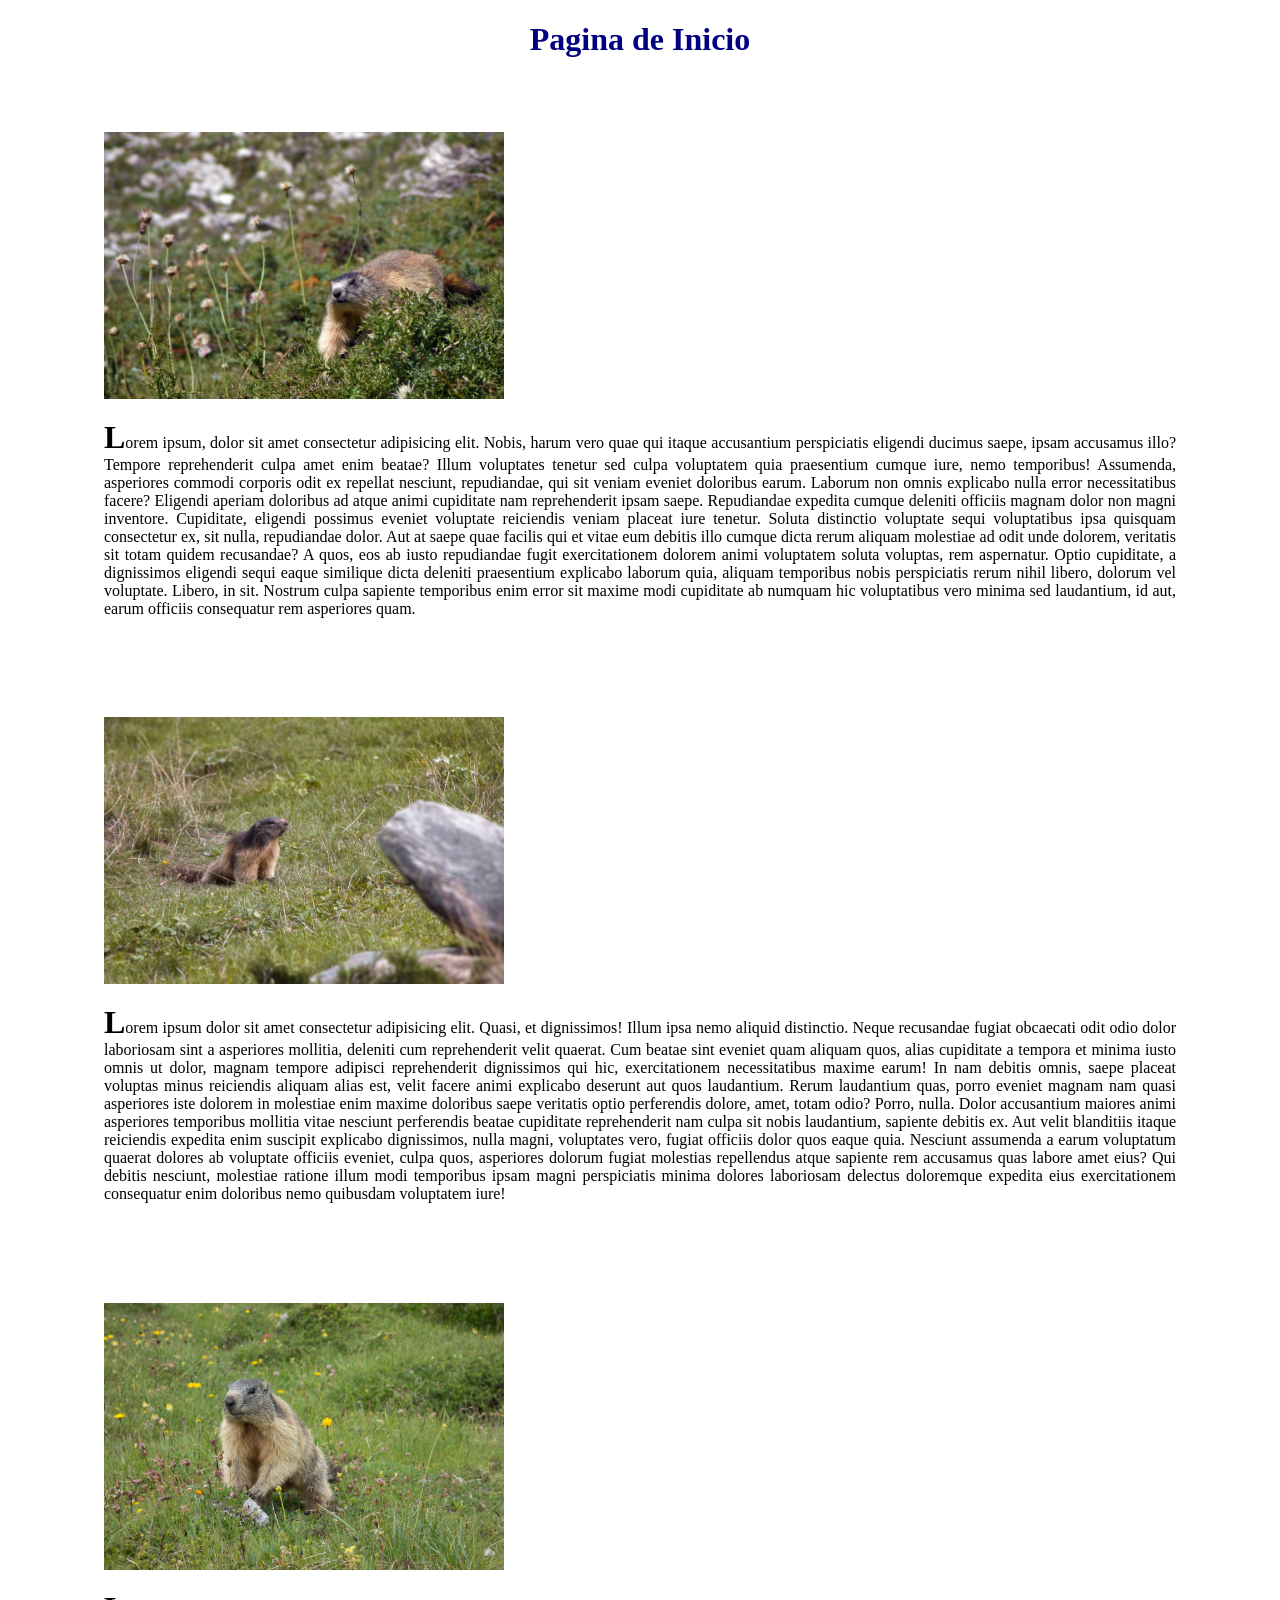
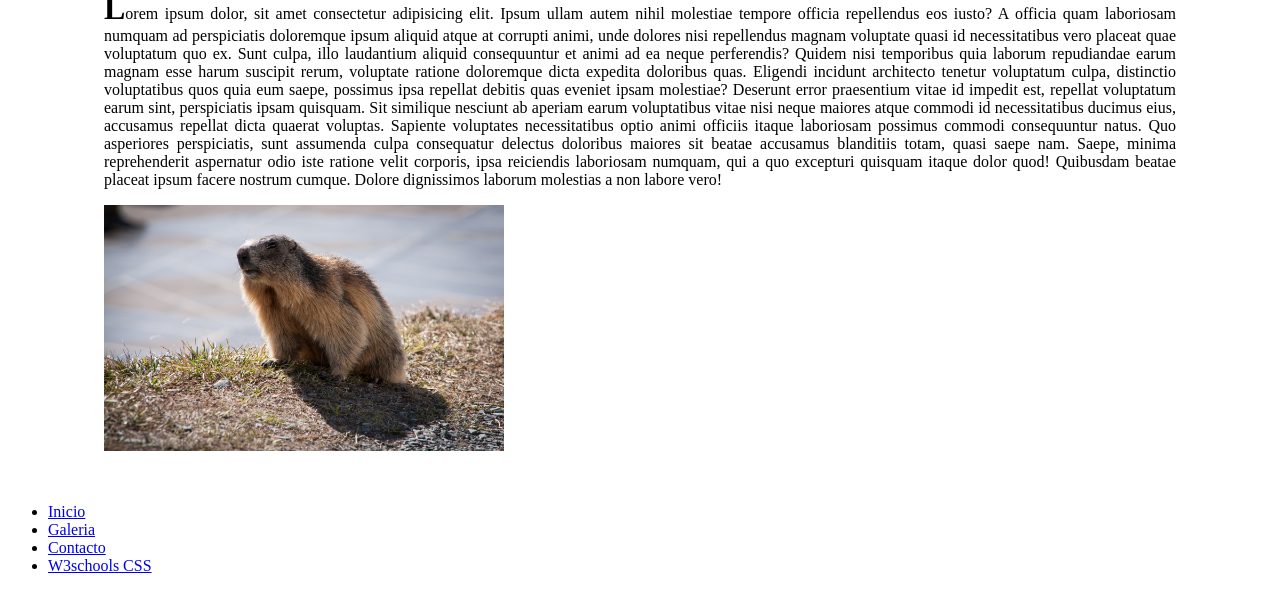
==== UD1_ACT3/index.html @ f656a98c "lo que sea" ====
<!DOCTYPE html>
<html lang="es">

<head>
    <meta charset="UTF-8">
    <meta name="viewport" content="width=device-width, initial-scale=1.0">
    <title>Navegación y estilos</title>
    <meta name="keywords" content="HTML, CSS">
    <meta name="author" content="Jaime Escriche">
    <link rel="icon" type="image/x-icon" href="favicon.ico">
    <style>
        div {
            padding-top: 2rem;
            padding-right: 6rem;
            padding-bottom: 2rem;
            padding-left: 6rem;
        }

        h1 {
            color: navy;
            font: Arial;
            text-align: center;
        }

        h2 {
            color: navy;
            font: Arial;
        }

        p {
            text-align: justify;
        }

        img {
            width: 400px;
        }
        p::first-letter {
            font-size: 2rem;
            font-weight: bold;
        }
    </style>
</head>

<body>
    <h1>Pagina de Inicio</h1>
    <div>
        <h2></h2>
        <img src="camera-man-marmot-7272287.jpg" alt="Marmota entre flores">
        <p>Lorem ipsum, dolor sit amet consectetur adipisicing elit. Nobis, harum vero quae qui itaque accusantium
            perspiciatis eligendi ducimus saepe, ipsam accusamus illo? Tempore reprehenderit culpa amet enim beatae?
            Illum voluptates tenetur sed culpa voluptatem quia praesentium cumque iure, nemo temporibus! Assumenda,
            asperiores commodi corporis odit ex repellat nesciunt, repudiandae, qui sit veniam eveniet doloribus earum.
            Laborum non omnis explicabo nulla error necessitatibus facere? Eligendi aperiam doloribus ad atque animi
            cupiditate nam reprehenderit ipsam saepe. Repudiandae expedita cumque deleniti officiis magnam dolor non
            magni inventore. Cupiditate, eligendi possimus eveniet voluptate reiciendis veniam placeat iure tenetur.
            Soluta distinctio voluptate sequi voluptatibus ipsa quisquam consectetur ex, sit nulla, repudiandae dolor.
            Aut at saepe quae facilis qui et vitae eum debitis illo cumque dicta rerum aliquam molestiae ad odit unde
            dolorem, veritatis sit totam quidem recusandae? A quos, eos ab iusto repudiandae fugit exercitationem
            dolorem animi voluptatem soluta voluptas, rem aspernatur. Optio cupiditate, a dignissimos eligendi sequi
            eaque similique dicta deleniti praesentium explicabo laborum quia, aliquam temporibus nobis perspiciatis
            rerum nihil libero, dolorum vel voluptate. Libero, in sit. Nostrum culpa sapiente temporibus enim error sit
            maxime modi cupiditate ab numquam hic voluptatibus vero minima sed laudantium, id aut, earum officiis
            consequatur rem asperiores quam.</p>
    </div>
    <div>
        <h2></h2>
        <img src="camera-man-marmot-8217424.jpg" alt="La Marmota y la piedra">
        <p>Lorem ipsum dolor sit amet consectetur adipisicing elit. Quasi, et dignissimos! Illum ipsa nemo aliquid
            distinctio. Neque recusandae fugiat obcaecati odit odio dolor laboriosam sint a asperiores mollitia,
            deleniti cum reprehenderit velit quaerat. Cum beatae sint eveniet quam aliquam quos, alias cupiditate a
            tempora et minima iusto omnis ut dolor, magnam tempore adipisci reprehenderit dignissimos qui hic,
            exercitationem necessitatibus maxime earum! In nam debitis omnis, saepe placeat voluptas minus reiciendis
            aliquam alias est, velit facere animi explicabo deserunt aut quos laudantium. Rerum laudantium quas, porro
            eveniet magnam nam quasi asperiores iste dolorem in molestiae enim maxime doloribus saepe veritatis optio
            perferendis dolore, amet, totam odio? Porro, nulla. Dolor accusantium maiores animi asperiores temporibus
            mollitia vitae nesciunt perferendis beatae cupiditate reprehenderit nam culpa sit nobis laudantium, sapiente
            debitis ex. Aut velit blanditiis itaque reiciendis expedita enim suscipit explicabo dignissimos, nulla
            magni, voluptates vero, fugiat officiis dolor quos eaque quia. Nesciunt assumenda a earum voluptatum quaerat
            dolores ab voluptate officiis eveniet, culpa quos, asperiores dolorum fugiat molestias repellendus atque
            sapiente rem accusamus quas labore amet eius? Qui debitis nesciunt, molestiae ratione illum modi temporibus
            ipsam magni perspiciatis minima dolores laboriosam delectus doloremque expedita eius exercitationem
            consequatur enim doloribus nemo quibusdam voluptatem iure!</p>
    </div>
    <div>
        <h2></h2>
        <img src="josefka-marmot-3740731.jpg" alt="Marmota al acecho">
        <p>Lorem ipsum dolor, sit amet consectetur adipisicing elit. Ipsum ullam autem nihil molestiae tempore officia
            repellendus eos iusto? A officia quam laboriosam numquam ad perspiciatis doloremque ipsum aliquid atque at
            corrupti animi, unde dolores nisi repellendus magnam voluptate quasi id necessitatibus vero placeat quae
            voluptatum quo ex. Sunt culpa, illo laudantium aliquid consequuntur et animi ad ea neque perferendis? Quidem
            nisi temporibus quia laborum repudiandae earum magnam esse harum suscipit rerum, voluptate ratione
            doloremque dicta expedita doloribus quas. Eligendi incidunt architecto tenetur voluptatum culpa, distinctio
            voluptatibus quos quia eum saepe, possimus ipsa repellat debitis quas eveniet ipsam molestiae? Deserunt
            error praesentium vitae id impedit est, repellat voluptatum earum sint, perspiciatis ipsam quisquam. Sit
            similique nesciunt ab aperiam earum voluptatibus vitae nisi neque maiores atque commodi id necessitatibus
            ducimus eius, accusamus repellat dicta quaerat voluptas. Sapiente voluptates necessitatibus optio animi
            officiis itaque laboriosam possimus commodi consequuntur natus. Quo asperiores perspiciatis, sunt assumenda
            culpa consequatur delectus doloribus maiores sit beatae accusamus blanditiis totam, quasi saepe nam. Saepe,
            minima reprehenderit aspernatur odio iste ratione velit corporis, ipsa reiciendis laboriosam numquam, qui a
            quo excepturi quisquam itaque dolor quod! Quibusdam beatae placeat ipsum facere nostrum cumque. Dolore
            dignissimos laborum molestias a non labore vero!</p>
        <img src="susanne906-marmot-3983764.jpg" alt="Marmota oliendo">
    </div>
    <ul>
        <li><a href="PRACTICA_3.html">Inicio</a></li>
        <li><a href="Galeria.html">Galeria</a></li>
        <li><a href="contacto.html">Contacto</a></li>
        <li><a href="https://www.w3schools.com/css/default.asp">W3schools CSS</a></li>
    </ul>
</body>

</html>
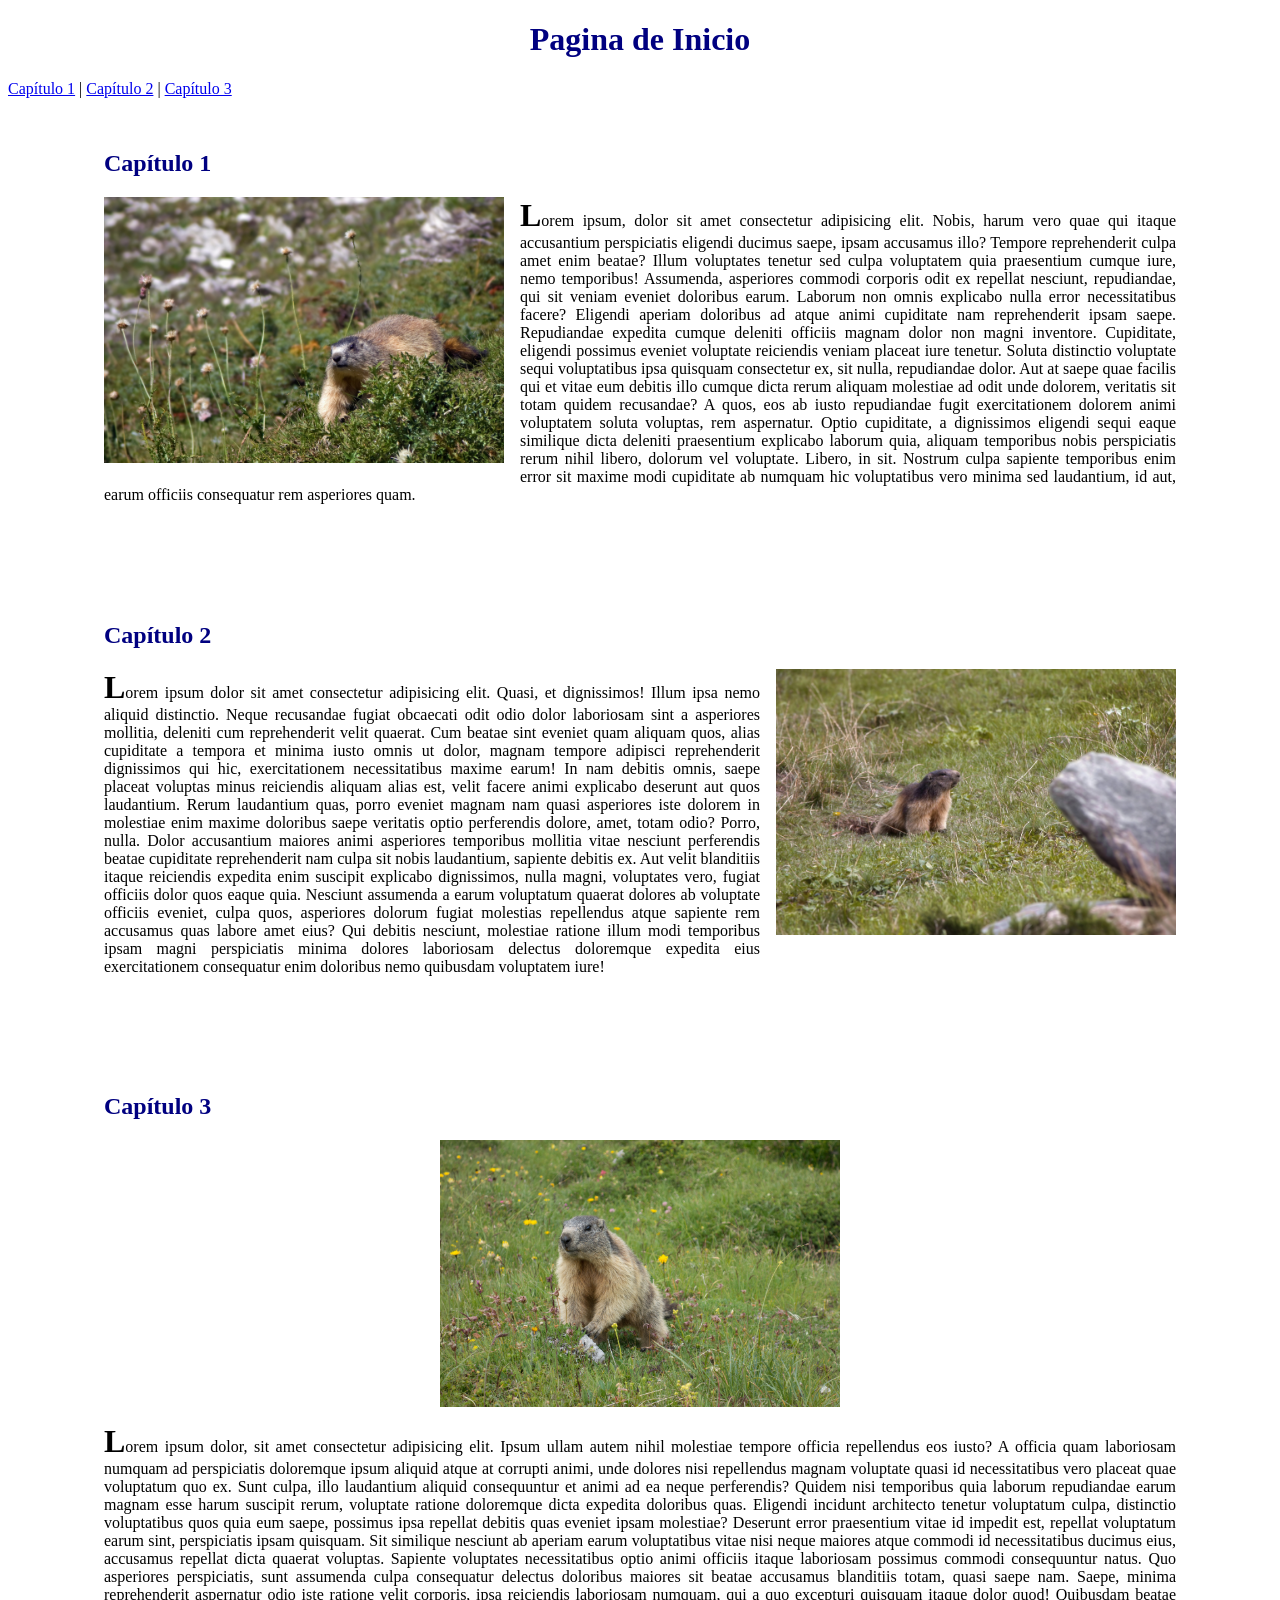
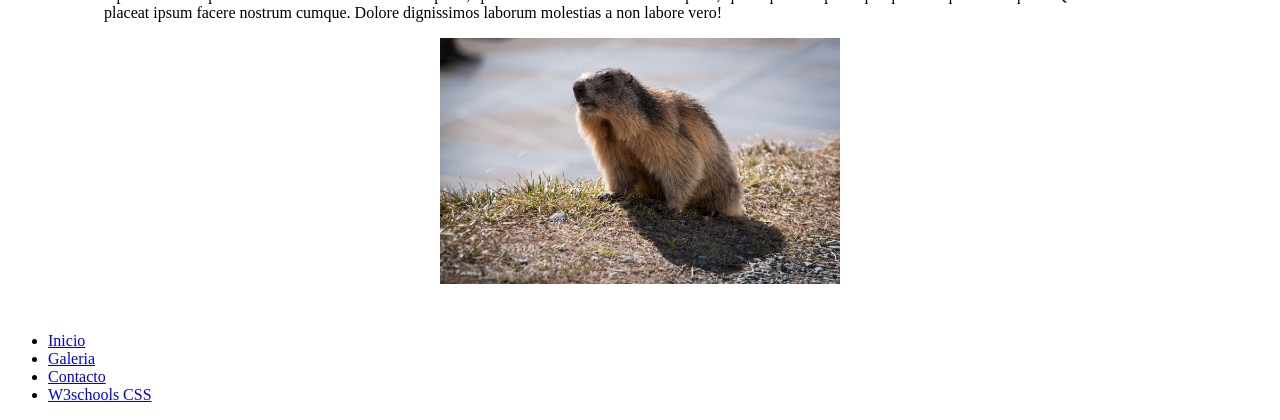
==== commit c734cf47: "6/10/26" ====
--- a/UD1_ACT3/index.html
+++ b/UD1_ACT3/index.html
@@ -38,14 +38,41 @@
             font-size: 2rem;
             font-weight: bold;
         }
+        
+        .left-sided {
+        float: left;
+        margin-right: 1em;
+        margin-bottom: 1em;
+        }
+
+        .right-sided {
+        float: right;
+        margin-left: 1em;
+        margin-bottom: 1em;
+        }
+
+        .img-centered {
+        display: block;
+        margin-left: auto;
+        margin-right: auto;
+        }
+
+        .clearing {
+        clear: both;
+        }
     </style>
 </head>
 
 <body>
     <h1>Pagina de Inicio</h1>
+    <nav class="menu">
+        <a href="#capitulo1">Capítulo 1</a> |
+        <a href="#capitulo2">Capítulo 2</a> |
+        <a href="#capitulo3">Capítulo 3</a>
+    </nav>
     <div>
-        <h2></h2>
-        <img src="camera-man-marmot-7272287.jpg" alt="Marmota entre flores">
+        <h2 id="capitulo1">Capítulo 1</h2>
+        <img class="left-sided" src="camera-man-marmot-7272287.jpg" alt="Marmota entre flores">
         <p>Lorem ipsum, dolor sit amet consectetur adipisicing elit. Nobis, harum vero quae qui itaque accusantium
             perspiciatis eligendi ducimus saepe, ipsam accusamus illo? Tempore reprehenderit culpa amet enim beatae?
             Illum voluptates tenetur sed culpa voluptatem quia praesentium cumque iure, nemo temporibus! Assumenda,
@@ -61,10 +88,11 @@
             rerum nihil libero, dolorum vel voluptate. Libero, in sit. Nostrum culpa sapiente temporibus enim error sit
             maxime modi cupiditate ab numquam hic voluptatibus vero minima sed laudantium, id aut, earum officiis
             consequatur rem asperiores quam.</p>
+            <br class="clearing">
     </div>
     <div>
-        <h2></h2>
-        <img src="camera-man-marmot-8217424.jpg" alt="La Marmota y la piedra">
+        <h2 id="capitulo2">Capítulo 2</h2>
+        <img class="right-sided" src="camera-man-marmot-8217424.jpg" alt="La Marmota y la piedra">
         <p>Lorem ipsum dolor sit amet consectetur adipisicing elit. Quasi, et dignissimos! Illum ipsa nemo aliquid
             distinctio. Neque recusandae fugiat obcaecati odit odio dolor laboriosam sint a asperiores mollitia,
             deleniti cum reprehenderit velit quaerat. Cum beatae sint eveniet quam aliquam quos, alias cupiditate a
@@ -80,10 +108,11 @@
             sapiente rem accusamus quas labore amet eius? Qui debitis nesciunt, molestiae ratione illum modi temporibus
             ipsam magni perspiciatis minima dolores laboriosam delectus doloremque expedita eius exercitationem
             consequatur enim doloribus nemo quibusdam voluptatem iure!</p>
+            <br class="clearing">
     </div>
     <div>
-        <h2></h2>
-        <img src="josefka-marmot-3740731.jpg" alt="Marmota al acecho">
+        <h2 id="capitulo3">Capítulo 3</h2>
+        <img class="img-centered" src="josefka-marmot-3740731.jpg" alt="Marmota al acecho">
         <p>Lorem ipsum dolor, sit amet consectetur adipisicing elit. Ipsum ullam autem nihil molestiae tempore officia
             repellendus eos iusto? A officia quam laboriosam numquam ad perspiciatis doloremque ipsum aliquid atque at
             corrupti animi, unde dolores nisi repellendus magnam voluptate quasi id necessitatibus vero placeat quae
@@ -99,7 +128,7 @@
             minima reprehenderit aspernatur odio iste ratione velit corporis, ipsa reiciendis laboriosam numquam, qui a
             quo excepturi quisquam itaque dolor quod! Quibusdam beatae placeat ipsum facere nostrum cumque. Dolore
             dignissimos laborum molestias a non labore vero!</p>
-        <img src="susanne906-marmot-3983764.jpg" alt="Marmota oliendo">
+        <img class="img-centered" src="susanne906-marmot-3983764.jpg" alt="Marmota oliendo">
     </div>
     <ul>
         <li><a href="PRACTICA_3.html">Inicio</a></li>
